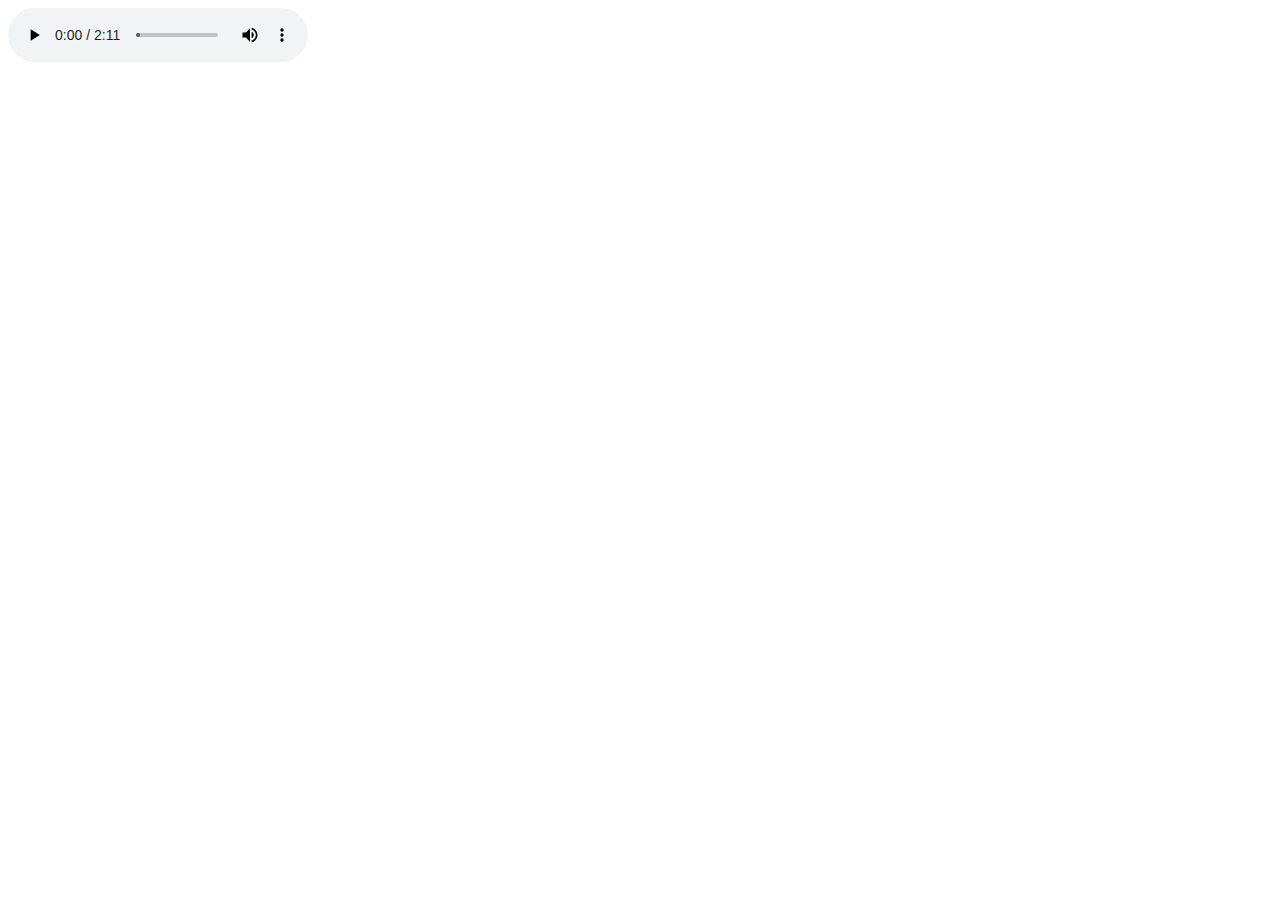
==== pages/cmc.html @ da9aecb8 "m" ====
<!DOCTYPE html>
<html lang="en">
<head>
    <meta charset="UTF-8">
    <meta http-equiv="X-UA-Compatible" content="IE=edge">
    <meta name="viewport" content="width=device-width, initial-scale=1.0">
    <title>Nhạc CmC</title>
</head>
<body>
    <audio src="../Audios/Cmc.mp3" controls></audio>
    
</body>
</html>
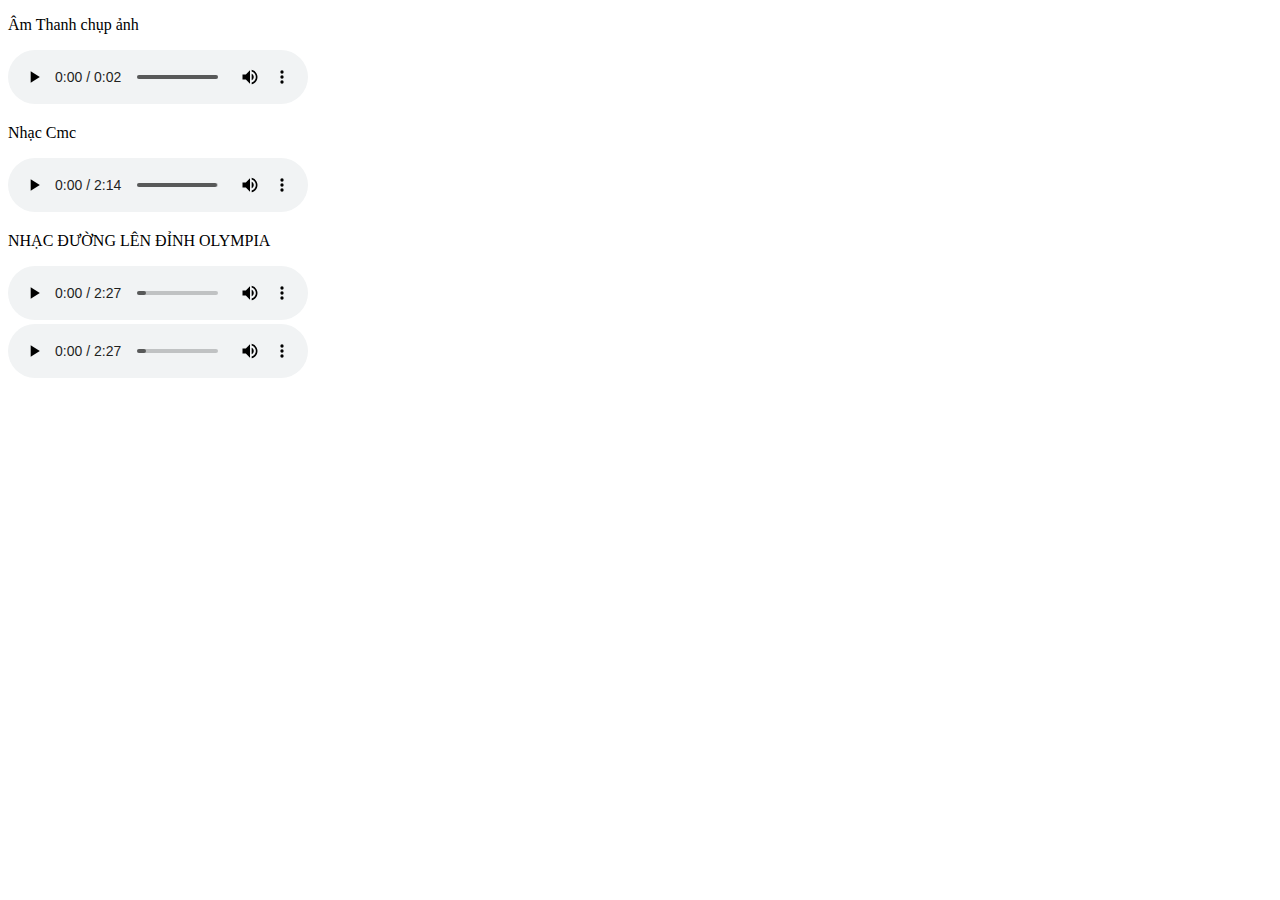
==== commit 8f8575b8: "m" ====
--- a/pages/cmc.html
+++ b/pages/cmc.html
@@ -7,7 +7,13 @@
     <title>Nhạc CmC</title>
 </head>
 <body>
-    <audio src="../Audios/Cmc.mp3" controls></audio>
+    <p>Âm Thanh chụp ảnh</p>
+    <audio src="../Audios/ChupAnh.mp3" controls></audio><br>
+    <p>Nhạc Cmc</p>
+    <audio src="../Audios/CMC_Music.mp3" controls></audio><br>  
+    <p>NHẠC ĐƯỜNG LÊN ĐỈNH OLYMPIA</p>
+    <audio src="../Audios/Olympia.mp3" controls></audio><br>
+    <audio src="../Audios/Olympia.mp3" controls></audio><br>
     
 </body>
 </html>